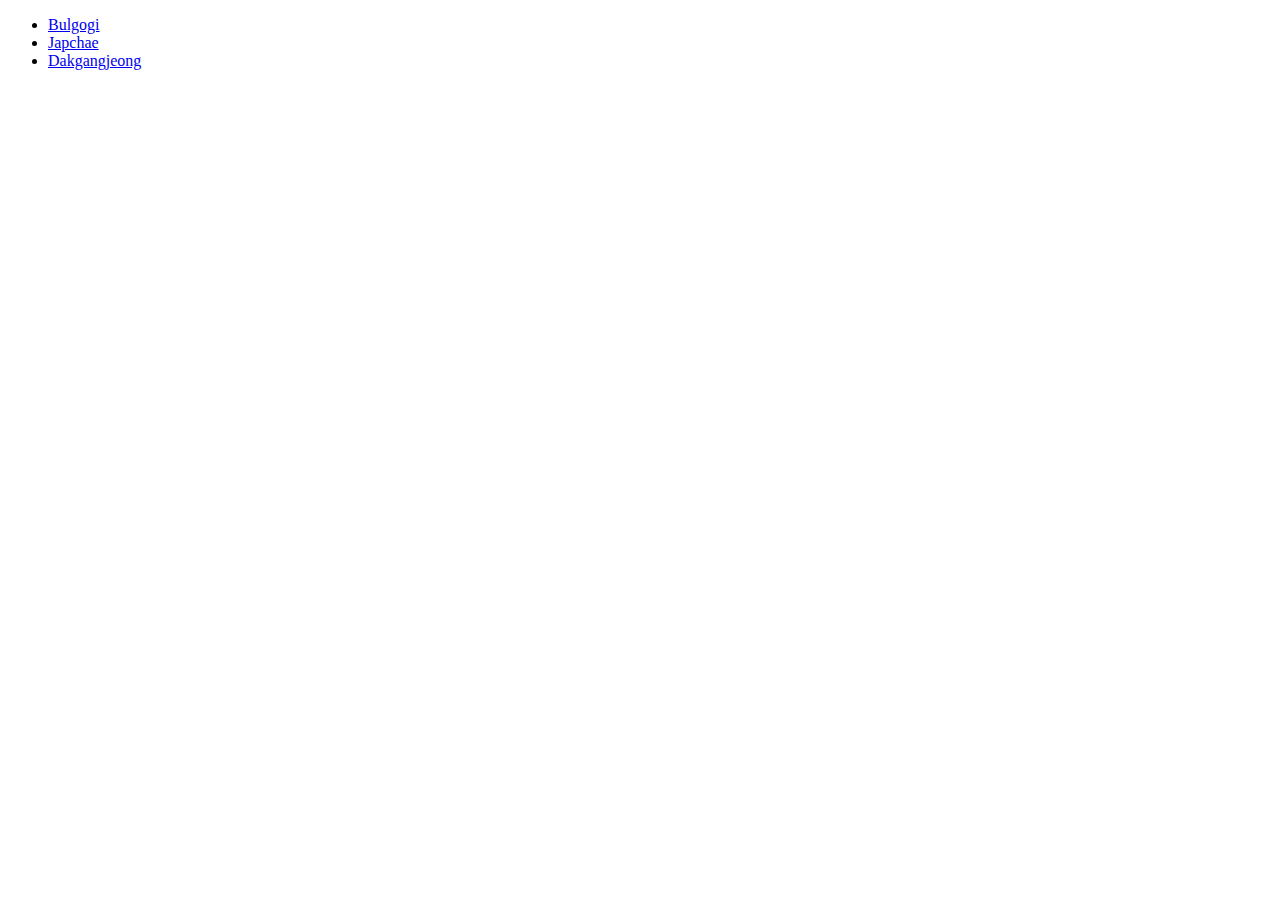
==== index.html @ a9eed1df "Add README.md" ====
<!DOCTYPE html>
<html lang="en">
<head>
    <meta charset="UTF-8">
    <meta http-equiv="X-UA-Compatible" content="IE=edge">
    <meta name="viewport" content="width=device-width, initial-scale=1.0">
    <title>Odin Recipes</title>
</head>
<body>
    <ul>
        <li><a href="../odin-recipes/recipes/bulgogi.html">Bulgogi</a></li>
        <li><a href="../odin-recipes/recipes/japchae.html">Japchae</a></li>
        <li><a href="../odin-recipes/recipes/dakgangjeong.html">Dakgangjeong</a></li>
    </ul>
    
</body>
</html>
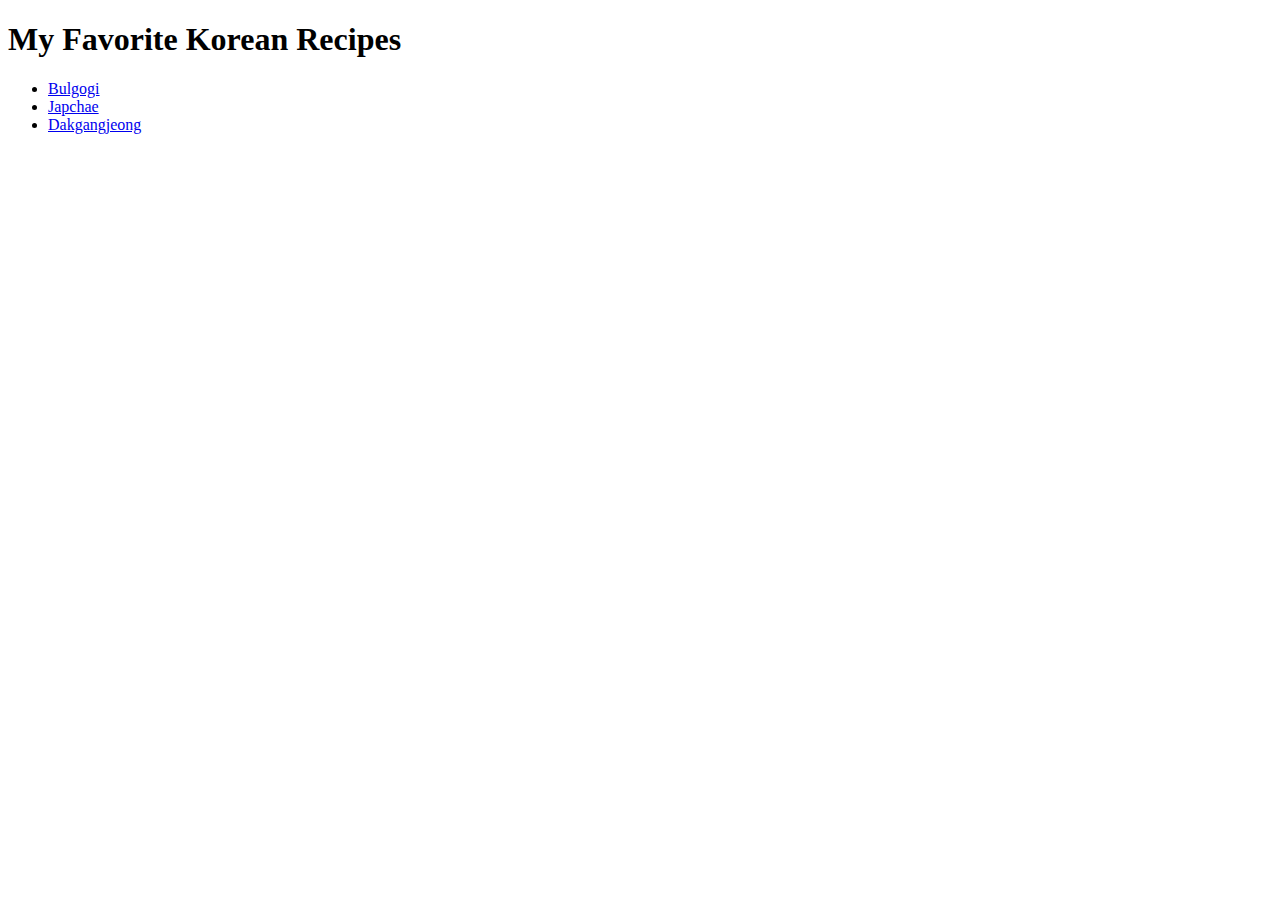
==== commit f36df169: "Add header to main page" ====
--- a/index.html
+++ b/index.html
@@ -7,6 +7,7 @@
     <title>Odin Recipes</title>
 </head>
 <body>
+    <h1>My Favorite Korean Recipes</h1>
     <ul>
         <li><a href="../odin-recipes/recipes/bulgogi.html">Bulgogi</a></li>
         <li><a href="../odin-recipes/recipes/japchae.html">Japchae</a></li>
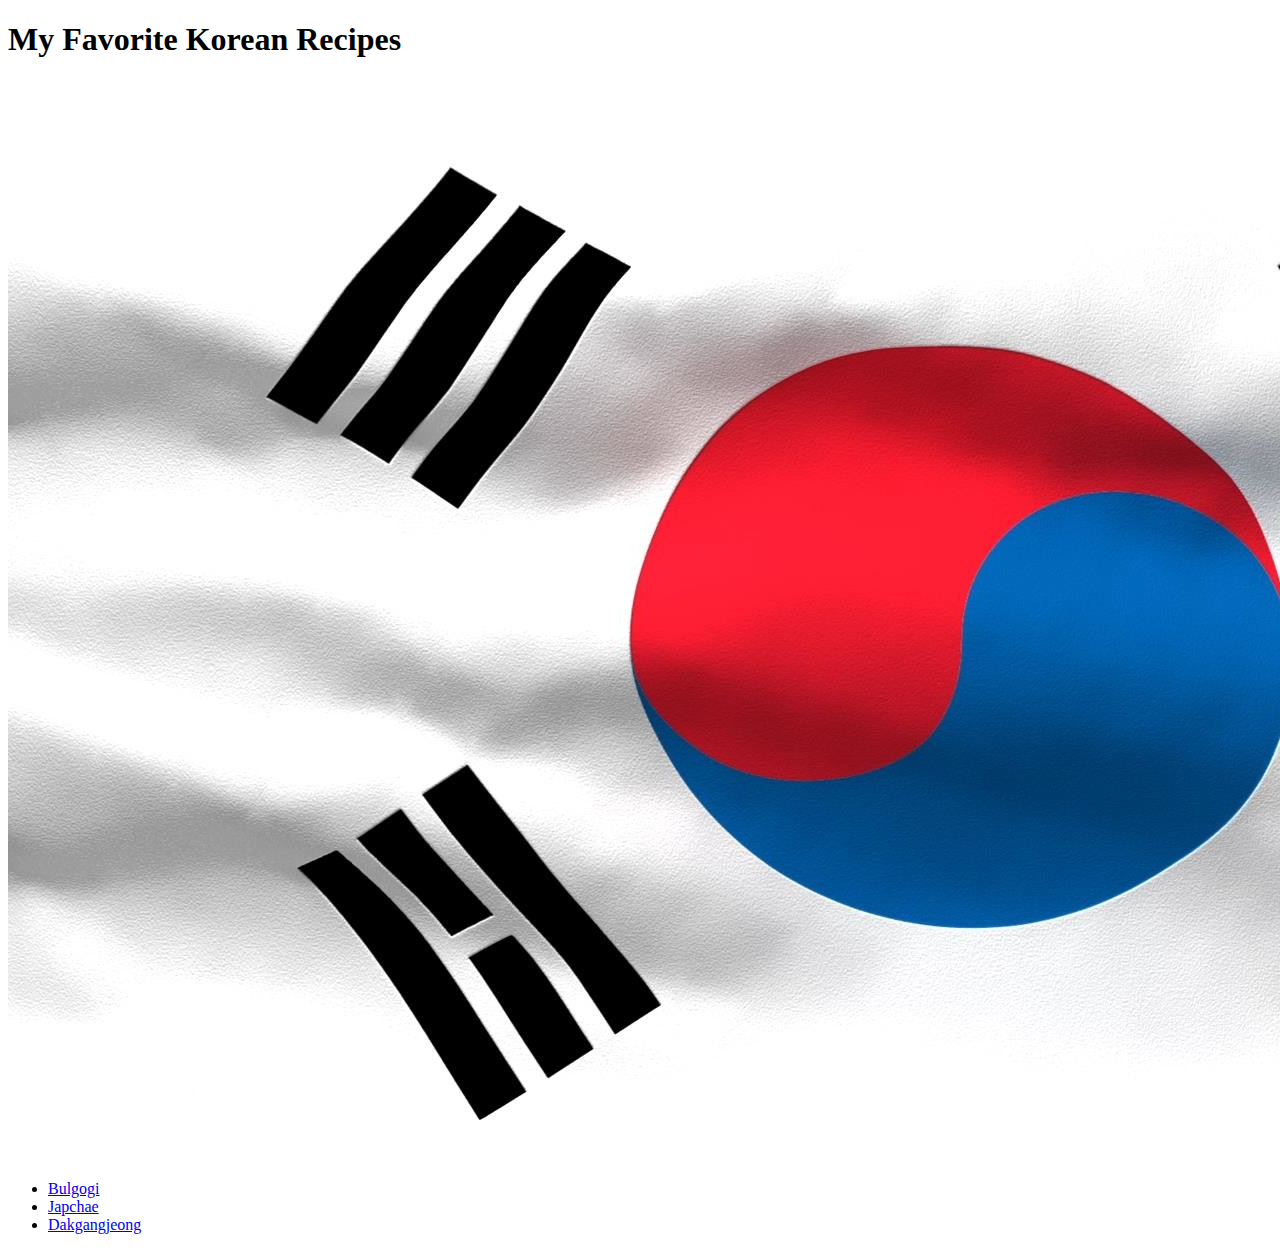
==== commit d120a2fb: "new file:   img/korean-flag.jpg 	Add image of Korean Flag:   index.html" ====
--- a/index.html
+++ b/index.html
@@ -8,6 +8,8 @@
 </head>
 <body>
     <h1>My Favorite Korean Recipes</h1>
+    <img src="./img/korean-flag.jpg" alt="Flag of Korea">
+    
     <ul>
         <li><a href="../odin-recipes/recipes/bulgogi.html">Bulgogi</a></li>
         <li><a href="../odin-recipes/recipes/japchae.html">Japchae</a></li>
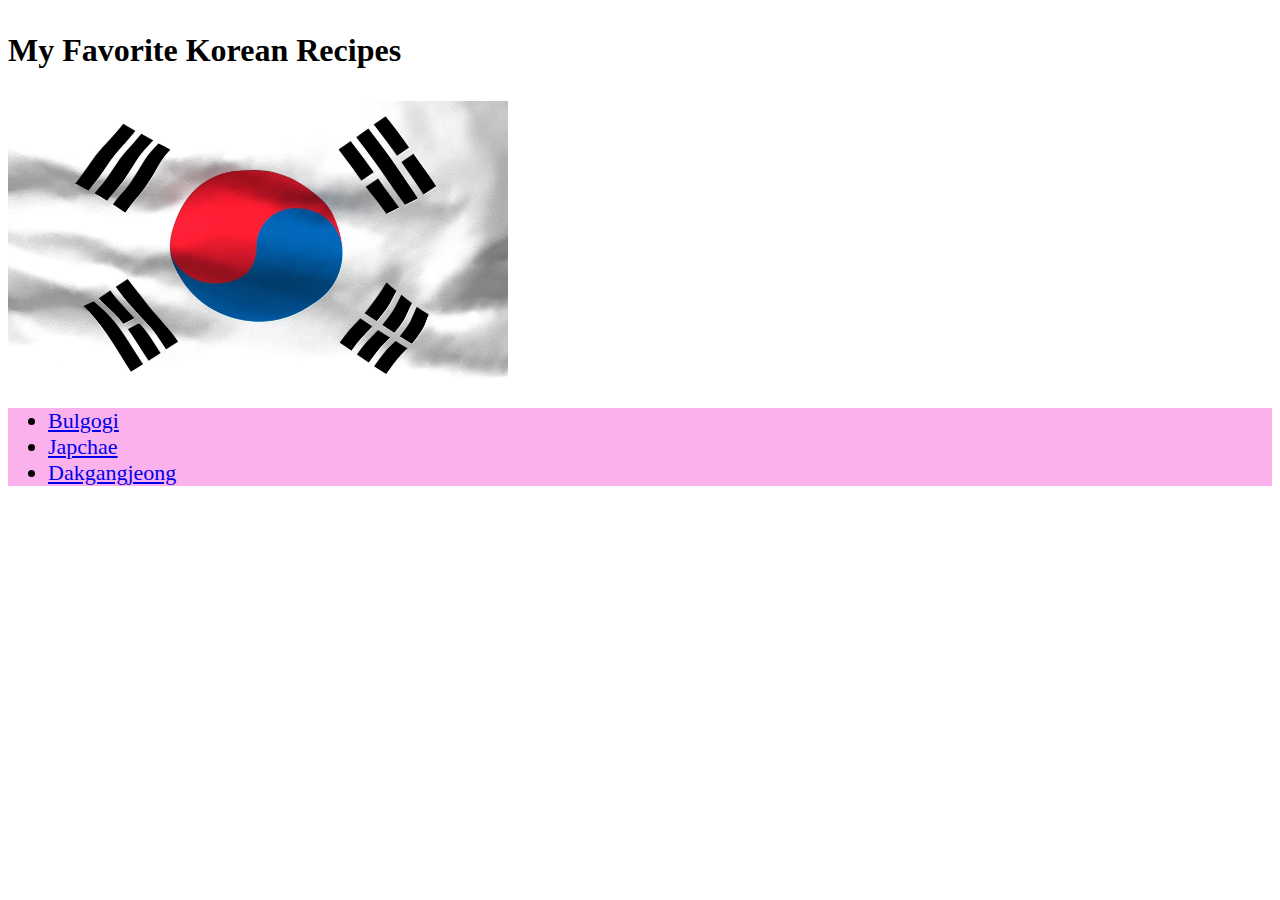
==== commit 9f9e72b3: "Add css file and modify styling of pages to make consistent" ====
--- a/index.html
+++ b/index.html
@@ -5,12 +5,14 @@
     <meta http-equiv="X-UA-Compatible" content="IE=edge">
     <meta name="viewport" content="width=device-width, initial-scale=1.0">
     <title>Odin Recipes</title>
+    <link rel="stylesheet" href="./style.css">
+
 </head>
 <body>
-    <h1>My Favorite Korean Recipes</h1>
+    <p class="title">My Favorite Korean Recipes</p>
     <img src="./img/korean-flag.jpg" alt="Flag of Korea">
     
-    <ul>
+    <ul class="list">
         <li><a href="../odin-recipes/recipes/bulgogi.html">Bulgogi</a></li>
         <li><a href="../odin-recipes/recipes/japchae.html">Japchae</a></li>
         <li><a href="../odin-recipes/recipes/dakgangjeong.html">Dakgangjeong</a></li>
--- a/style.css
+++ b/style.css
@@ -0,0 +1,31 @@
+img {
+    height: auto;
+    width: 500px;
+}
+
+.title{
+    font-size: 32px;
+    font-family: Verdana, "Geneva", Tahoma, sans-serif. "Times New Roman";
+    font-weight: bold;
+}
+
+.list{
+    font-size: 22px;
+    background-color: rgb(251, 177, 236);
+    
+}
+
+.description{
+    font-size: 24px;
+    font-weight: bold;
+}
+
+.ing{
+    font-size: 24px;
+    font-weight: bold;
+}
+
+.steps{
+    font-size: 24px;
+    font-weight: bold;
+}